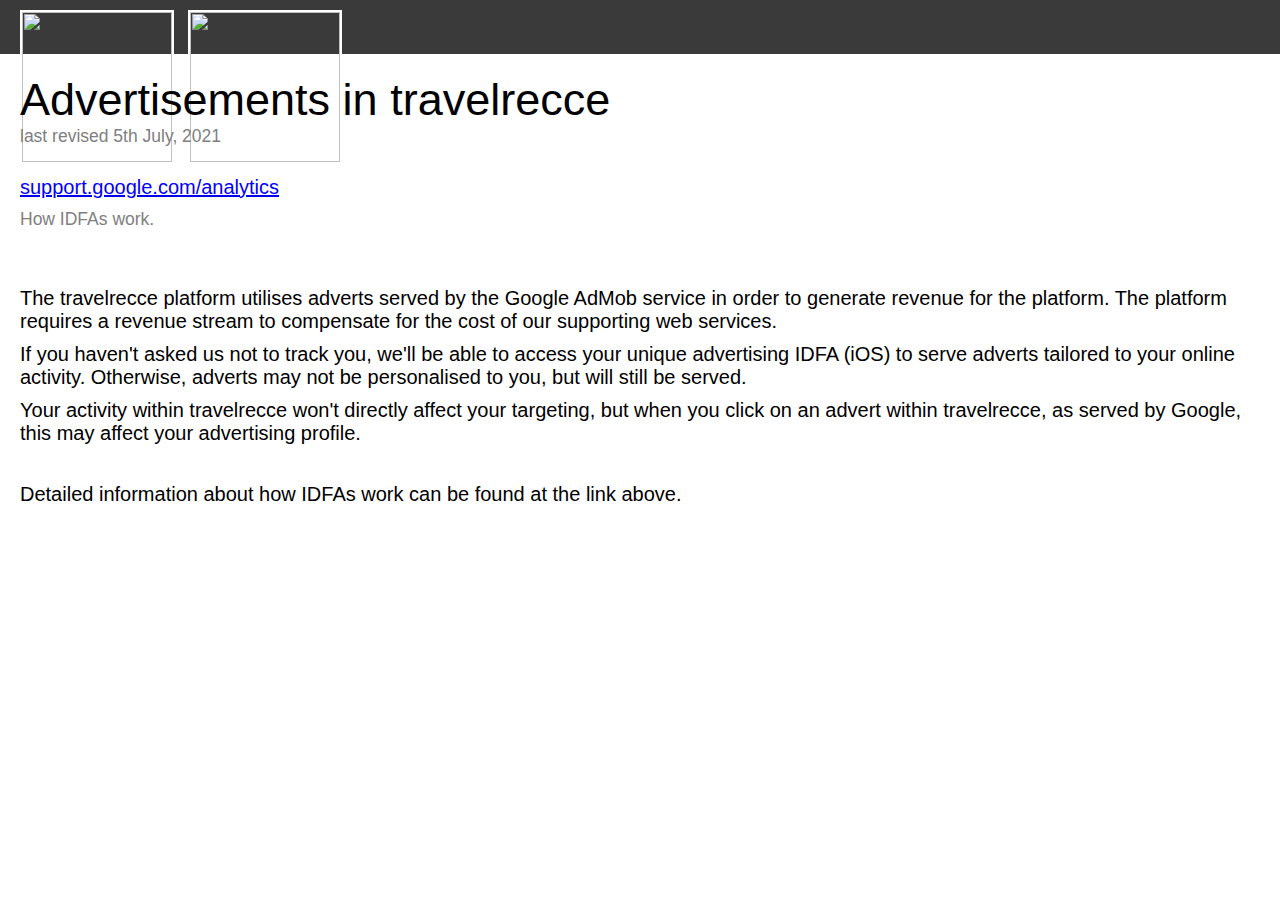
==== advertisements.html @ 1a1eaa1b "Add files via upload" ====
<html lang="en">
  <head>
    <meta charset="UTF-8">
    <title>travelrecce | Advertisements</title>
    <meta name="viewport" content="width=device-width, initial-scale=1.0">
    <meta name="travelrecce" content="travelrecce is an iOS app designed for the curation, and execution of the perfect day out.">
    <link rel='icon' href='https://raw.githubusercontent.com/jakesq/squaredassets/master/Icon-128.png' type='image/x-icon'>
    <style>
    @font-face {
        font-family: Roboto2;
        src: url('https://github.com/travelrecce/travelrecce.github.io/blob/master/fonts/Roboto/Roboto-Regular.ttf?raw=true') format('truetype');
      }
      @media only screen and (min-width: 200px) and (max-width: 799px) {
        .paddedBody {
          padding-left: 15px;
          padding-right: 15px;
          padding-top: 10px;
          padding-bottom: 10px;
        }
        .centerContainer {
          width: 100%;
          text-align: center;
        }
        .topNavBar {
          background-color: #3A3A3A;
          padding-left: 20px;
          padding-right: 10px;
          padding-top: 10px;
          padding-bottom: 10px;
          height: 33.5px;
        }
        .scrollContainer {
          width: 98%;
          display: flex;
          flex-wrap: nowrap;
          overflow-x: auto;
          -webkit-overflow-scrolling: touch;
          -ms-overflow-style: -ms-autohiding-scrollbar; 
        }
        .scrollItem {
          flex: 0 0 auto; 
          height: 135%;
        }
        .captionContainer {
          padding: 5px;
          width: 95%;
          height: 65px;
          border-radius: 15px;
          background-color: #212121;
          text-align: center;
          float: right;
        }
        h1 {
          color: black;
          font-weight: 400;
          font-size: 35px;
          margin-bottom: 10px;
          margin-top: 5px;
          padding: 0px;
          font-family: Roboto2, Arial, sans-serif;
        }
        .contentContainer {
          width: 100%;
        }
        .content {
          width: 100%;
        }
      }
      @media screen and (min-width: 800px) {
        .paddedBody {
          padding-left: 20px;
          padding-top: 20px;
          padding-bottom: 20px;
        }
        .centerContainer {
          width: 100%;
        }
        .topNavBar {
          background-color: #3A3A3A;
          padding-left: 20px;
          padding-right: 10px;
          padding-top: 10px;
          padding-bottom: 10px;
          height: 33.5px;
        }
        .scrollContainer {
          width: 98%;
          display: flex;
          flex-wrap: nowrap;
          overflow-x: auto;
          -webkit-overflow-scrolling: touch;
          -ms-overflow-style: -ms-autohiding-scrollbar; 
        }
        .scrollItem {
          flex: 0 0 auto; 
          height: 75%;
        }
        .captionContainer {
          padding: 5px;
          width: 95%;
          height: 43px;
          border-radius: 15px;
          background-color: #212121;
          text-align: center;
          float: right;
        }
        h1 {
          color: black;
          font-weight: 400;
          font-size: 45px;
          margin-bottom: 0px;
          margin-top: 0px;
          padding: 0px;
          font-family: Roboto2, Arial, sans-serif;
        }
        .contentContainer {
          width: 100%;
          display: table;
        }
        .content {
          display: table-cell;
          width: 45%;
        }
      }
      body {
        background-color: white;
        padding: 0px;
        margin: 0;
      }
      h2 {
        color: black;
        font-weight: 400;
        font-size: 25px;
        margin-top: 10px;
        margin-bottom: 10px;
        padding: 0px;
        font-family: Roboto2, Arial, sans-serif;
      }
      h3 {
        color: black;
        font-weight: 200;
        font-size: 20px;
        margin-top: 10px;
        margin-bottom: 10px;
        margin-right: 15px;
        padding: 0px;
        font-family: Roboto2, Arial, sans-serif;
      }
      .h3Link {
        color: blue;
        font-weight: 200;
        font-size: 20px;
        margin-top: 10px;
        margin-bottom: 10px;
        margin-right: 15px;
        padding: 0px;
        font-family: Roboto2, Arial, sans-serif;
      }
      h5 {
        color: grey;
        font-weight: 200;
        font-size: 17.5px;
        margin-top: 0px;
        padding: 0px;
        font-family: Roboto2, Arial, sans-serif;
      }
      img {
        border: 2px solid white;
        width: 150px;
        margin-bottom: 10px;
        margin-right: 10px;
        text-align: center;
      }
      img:hover {
        border: 2px solid grey;
      }
      ol {
        padding-left: 27.5px;
      }
      li {
        color: black;
        font-size: 17.5px;
        font-family: Roboto, Arial, sans-serif;
      }
      .containerDivider {
        width: 100px;
        height: 2px;
        border-radius: 5px;
        background-color: grey;
      }
      .customRow {
        display: table;
        table-layout: fixed; /*Optional*/
      }
      .customColumn {
        padding-left: 10px;
        display: table-cell;
      }
      .betaButton {
        background-color: #2096F3;
        color: black;
        padding: 8px 10px;
        border: none;
        border-radius: 10px;
        width: 310px;
        height: 50px;
        cursor: pointer;
        font-size: 25px;
      }
      .guideButton {
        background-color: #8EC96F;
        color: black;
        padding: 8px 10px;
        border: none;
        border-radius: 10px;
        width: 310px;
        height: 50px;
        cursor: pointer;
        font-size: 25px;
      }
        button:hover {
            background-color: grey;
            color: white;
        }
    </style>
  </head>
  <body>
    <div class="centerContainer">
      <div class="topNavBar">
        <a href="https://squaredsoftware.co.uk/"><img src="https://raw.githubusercontent.com/travelrecce/travelrecce.github.io/master/assets/images/sq.png"></img></a>
        <a href="https://travelrecce.com/"><img src="https://raw.githubusercontent.com/travelrecce/travelrecce.github.io/master/assets/images/tr.png"></img></a>
      </div>
    </div>
    <div class="paddedBody">
      <div class="centerContainer">
        <h1>
            Advertisements in travelrecce
        </h1>
        <h5>
            last revised 5th July, 2021
        </h5>
      </div>
      <a href="https://support.google.com/analytics/answer/2799357?hl=en#zippy=%2Cin-this-article"><div class="h3Link">support.google.com/analytics</div></a>
      <h5>How IDFAs work.</h5>
      <br>
      <h3>
          The travelrecce platform utilises adverts served by the Google AdMob service in order to generate revenue for the platform. The platform requires a revenue stream to compensate for the cost of our supporting web services.
      </h3>
      <h3>
          If you haven't asked us not to track you, we'll be able to access your unique advertising IDFA (iOS) to serve adverts tailored to your online activity.  Otherwise, adverts may not be personalised to you, but will still be served.
      </h3>
      <h3>
          Your activity within travelrecce won't directly affect your targeting, but when you click on an advert within travelrecce, as served by Google, this may affect your advertising profile.
      </h3>
      <br>
      <h3>
          Detailed information about how IDFAs work can be found at the link above.
      </h3>
      <br>
    </div>
  </body>
</html>
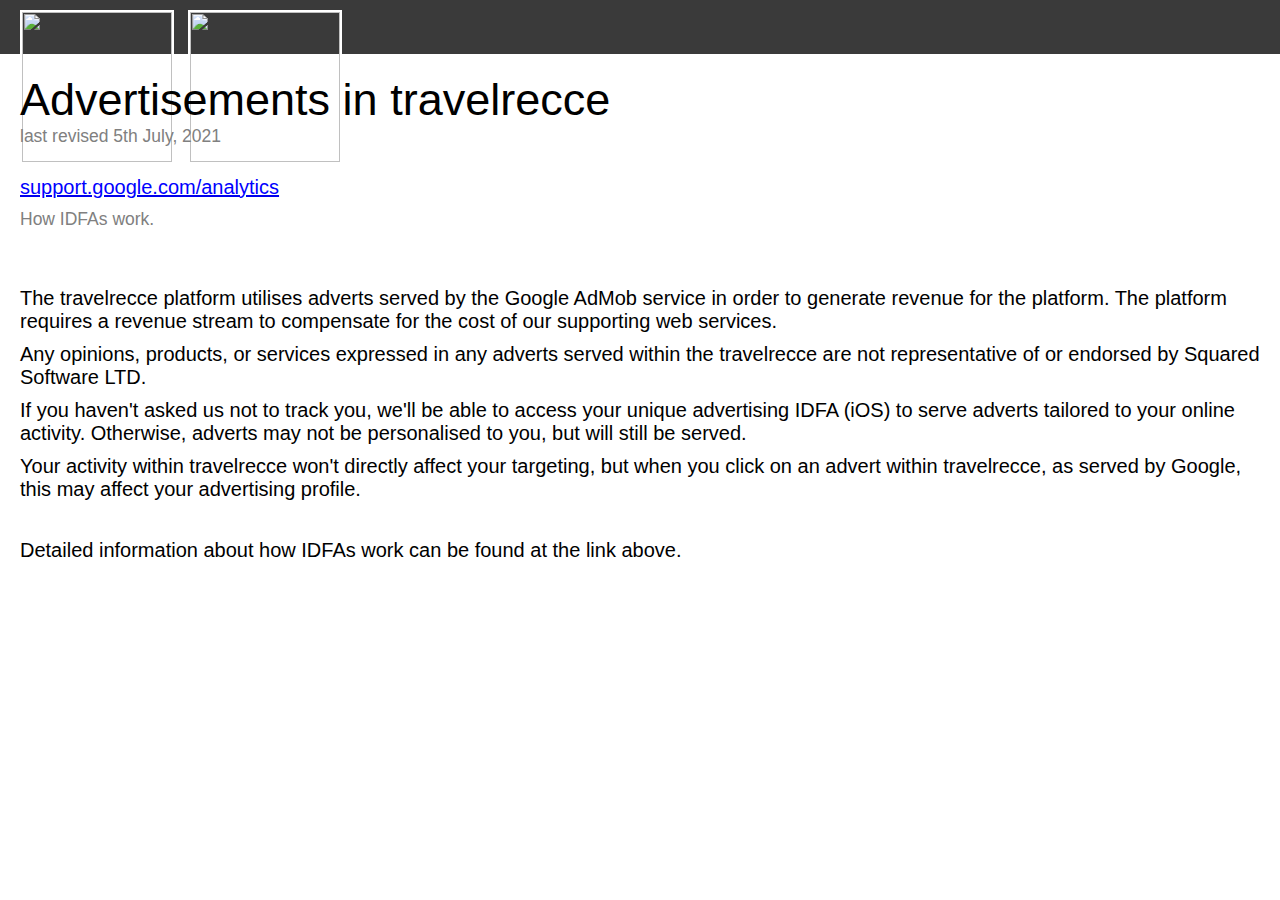
==== commit 4f7e5144: "Add files via upload" ====
--- a/advertisements.html
+++ b/advertisements.html
@@ -9,125 +9,125 @@
     @font-face {
         font-family: Roboto2;
         src: url('https://github.com/travelrecce/travelrecce.github.io/blob/master/fonts/Roboto/Roboto-Regular.ttf?raw=true') format('truetype');
-      }
-      @media only screen and (min-width: 200px) and (max-width: 799px) {
-        .paddedBody {
-          padding-left: 15px;
-          padding-right: 15px;
-          padding-top: 10px;
-          padding-bottom: 10px;
-        }
-        .centerContainer {
-          width: 100%;
-          text-align: center;
-        }
-        .topNavBar {
-          background-color: #3A3A3A;
-          padding-left: 20px;
-          padding-right: 10px;
-          padding-top: 10px;
-          padding-bottom: 10px;
-          height: 33.5px;
-        }
-        .scrollContainer {
-          width: 98%;
-          display: flex;
-          flex-wrap: nowrap;
-          overflow-x: auto;
-          -webkit-overflow-scrolling: touch;
-          -ms-overflow-style: -ms-autohiding-scrollbar; 
-        }
-        .scrollItem {
-          flex: 0 0 auto; 
-          height: 135%;
-        }
-        .captionContainer {
-          padding: 5px;
-          width: 95%;
-          height: 65px;
-          border-radius: 15px;
-          background-color: #212121;
-          text-align: center;
-          float: right;
-        }
-        h1 {
-          color: black;
-          font-weight: 400;
-          font-size: 35px;
-          margin-bottom: 10px;
-          margin-top: 5px;
-          padding: 0px;
-          font-family: Roboto2, Arial, sans-serif;
-        }
-        .contentContainer {
-          width: 100%;
-        }
-        .content {
-          width: 100%;
-        }
-      }
-      @media screen and (min-width: 800px) {
-        .paddedBody {
-          padding-left: 20px;
-          padding-top: 20px;
-          padding-bottom: 20px;
-        }
-        .centerContainer {
-          width: 100%;
-        }
-        .topNavBar {
-          background-color: #3A3A3A;
-          padding-left: 20px;
-          padding-right: 10px;
-          padding-top: 10px;
-          padding-bottom: 10px;
-          height: 33.5px;
-        }
-        .scrollContainer {
-          width: 98%;
-          display: flex;
-          flex-wrap: nowrap;
-          overflow-x: auto;
-          -webkit-overflow-scrolling: touch;
-          -ms-overflow-style: -ms-autohiding-scrollbar; 
-        }
-        .scrollItem {
-          flex: 0 0 auto; 
-          height: 75%;
-        }
-        .captionContainer {
-          padding: 5px;
-          width: 95%;
-          height: 43px;
-          border-radius: 15px;
-          background-color: #212121;
-          text-align: center;
-          float: right;
-        }
-        h1 {
-          color: black;
-          font-weight: 400;
-          font-size: 45px;
-          margin-bottom: 0px;
-          margin-top: 0px;
-          padding: 0px;
-          font-family: Roboto2, Arial, sans-serif;
-        }
-        .contentContainer {
-          width: 100%;
-          display: table;
-        }
-        .content {
-          display: table-cell;
-          width: 45%;
-        }
-      }
-      body {
+    }
+    @media only screen and (min-width: 200px) and (max-width: 799px) {
+    .paddedBody {
+        padding-left: 15px;
+        padding-right: 15px;
+        padding-top: 10px;
+        padding-bottom: 10px;
+    }
+    .centerContainer {
+        width: 100%;
+        text-align: center;
+    }
+    .topNavBar {
+        background-color: #3A3A3A;
+        padding-left: 20px;
+        padding-right: 10px;
+        padding-top: 10px;
+        padding-bottom: 10px;
+        height: 33.5px;
+    }
+    .scrollContainer {
+        width: 98%;
+        display: flex;
+        flex-wrap: nowrap;
+        overflow-x: auto;
+        -webkit-overflow-scrolling: touch;
+        -ms-overflow-style: -ms-autohiding-scrollbar; 
+    }
+    .scrollItem {
+        flex: 0 0 auto; 
+        height: 135%;
+    }
+    .captionContainer {
+        padding: 5px;
+        width: 95%;
+        height: 65px;
+        border-radius: 15px;
+        background-color: #212121;
+        text-align: center;
+        float: right;
+    }
+    h1 {
+        color: black;
+        font-weight: 400;
+        font-size: 35px;
+        margin-bottom: 10px;
+        margin-top: 5px;
+        padding: 0px;
+        font-family: Roboto2, Arial, sans-serif;
+    }
+    .contentContainer {
+        width: 100%;
+    }
+    .content {
+        width: 100%;
+    }
+    }
+    @media screen and (min-width: 800px) {
+    .paddedBody {
+        padding-left: 20px;
+        padding-top: 20px;
+        padding-bottom: 20px;
+    }
+    .centerContainer {
+        width: 100%;
+    }
+    .topNavBar {
+        background-color: #3A3A3A;
+        padding-left: 20px;
+        padding-right: 10px;
+        padding-top: 10px;
+        padding-bottom: 10px;
+        height: 33.5px;
+    }
+    .scrollContainer {
+        width: 98%;
+        display: flex;
+        flex-wrap: nowrap;
+        overflow-x: auto;
+        -webkit-overflow-scrolling: touch;
+        -ms-overflow-style: -ms-autohiding-scrollbar; 
+    }
+    .scrollItem {
+        flex: 0 0 auto; 
+        height: 75%;
+    }
+    .captionContainer {
+        padding: 5px;
+        width: 95%;
+        height: 43px;
+        border-radius: 15px;
+        background-color: #212121;
+        text-align: center;
+        float: right;
+    }
+    h1 {
+        color: black;
+        font-weight: 400;
+        font-size: 45px;
+        margin-bottom: 0px;
+        margin-top: 0px;
+        padding: 0px;
+        font-family: Roboto2, Arial, sans-serif;
+    }
+    .contentContainer {
+        width: 100%;
+        display: table;
+    }
+    .content {
+        display: table-cell;
+        width: 45%;
+    }
+    }
+    body {
         background-color: white;
         padding: 0px;
         margin: 0;
-      }
-      h2 {
+    }
+    h2 {
         color: black;
         font-weight: 400;
         font-size: 25px;
@@ -135,8 +135,8 @@
         margin-bottom: 10px;
         padding: 0px;
         font-family: Roboto2, Arial, sans-serif;
-      }
-      h3 {
+    }
+    h3 {
         color: black;
         font-weight: 200;
         font-size: 20px;
@@ -145,8 +145,8 @@
         margin-right: 15px;
         padding: 0px;
         font-family: Roboto2, Arial, sans-serif;
-      }
-      .h3Link {
+    }
+    .h3Link {
         color: blue;
         font-weight: 200;
         font-size: 20px;
@@ -155,48 +155,48 @@
         margin-right: 15px;
         padding: 0px;
         font-family: Roboto2, Arial, sans-serif;
-      }
-      h5 {
+    }
+    h5 {
         color: grey;
         font-weight: 200;
         font-size: 17.5px;
         margin-top: 0px;
         padding: 0px;
         font-family: Roboto2, Arial, sans-serif;
-      }
-      img {
+    }
+    img {
         border: 2px solid white;
         width: 150px;
         margin-bottom: 10px;
         margin-right: 10px;
         text-align: center;
-      }
-      img:hover {
+    }
+    img:hover {
         border: 2px solid grey;
-      }
-      ol {
+    }
+    ol {
         padding-left: 27.5px;
-      }
-      li {
+    }
+    li {
         color: black;
         font-size: 17.5px;
-        font-family: Roboto, Arial, sans-serif;
-      }
-      .containerDivider {
+        font-family: Robot2, Arial, sans-serif;
+    }
+    .containerDivider {
         width: 100px;
         height: 2px;
         border-radius: 5px;
         background-color: grey;
-      }
-      .customRow {
+    }
+    .customRow {
         display: table;
-        table-layout: fixed; /*Optional*/
-      }
-      .customColumn {
+        table-layout: fixed;
+    }
+    .customColumn {
         padding-left: 10px;
         display: table-cell;
-      }
-      .betaButton {
+    }
+    .betaButton {
         background-color: #2096F3;
         color: black;
         padding: 8px 10px;
@@ -206,8 +206,8 @@
         height: 50px;
         cursor: pointer;
         font-size: 25px;
-      }
-      .guideButton {
+    }
+    .guideButton {
         background-color: #8EC96F;
         color: black;
         padding: 8px 10px;
@@ -217,11 +217,11 @@
         height: 50px;
         cursor: pointer;
         font-size: 25px;
-      }
-        button:hover {
-            background-color: grey;
-            color: white;
-        }
+    }
+    button:hover {
+        background-color: grey;
+        color: white;
+    }
     </style>
   </head>
   <body>
@@ -247,6 +247,9 @@
           The travelrecce platform utilises adverts served by the Google AdMob service in order to generate revenue for the platform. The platform requires a revenue stream to compensate for the cost of our supporting web services.
       </h3>
       <h3>
+          Any opinions, products, or services expressed in any adverts served within the travelrecce are not representative of or endorsed by Squared Software LTD.
+      </h3>
+      <h3>
           If you haven't asked us not to track you, we'll be able to access your unique advertising IDFA (iOS) to serve adverts tailored to your online activity.  Otherwise, adverts may not be personalised to you, but will still be served.
       </h3>
       <h3>
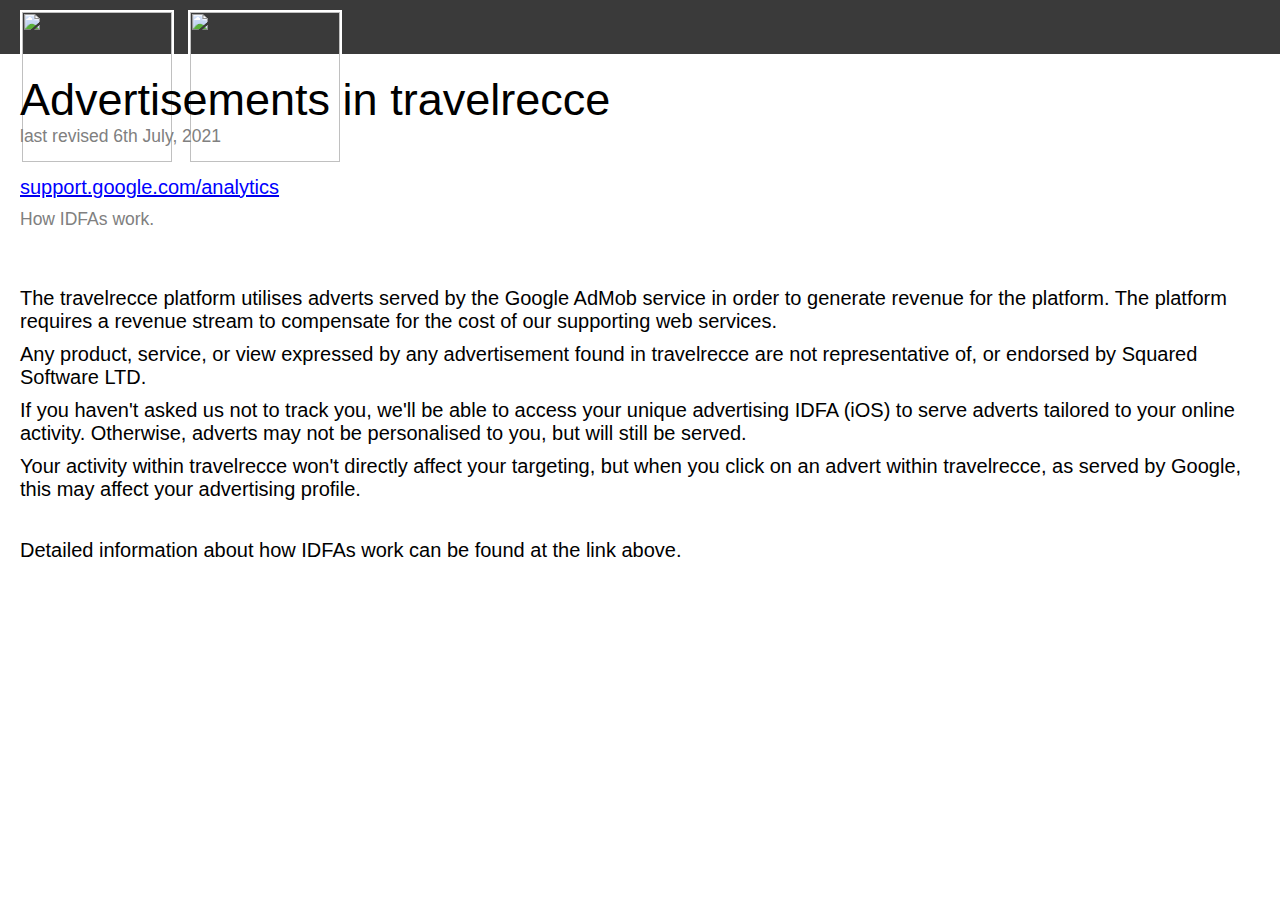
==== commit a291cd9d: "Update advertisements.html" ====
--- a/advertisements.html
+++ b/advertisements.html
@@ -237,7 +237,7 @@
             Advertisements in travelrecce
         </h1>
         <h5>
-            last revised 5th July, 2021
+            last revised 6th July, 2021
         </h5>
       </div>
       <a href="https://support.google.com/analytics/answer/2799357?hl=en#zippy=%2Cin-this-article"><div class="h3Link">support.google.com/analytics</div></a>
@@ -247,7 +247,7 @@
           The travelrecce platform utilises adverts served by the Google AdMob service in order to generate revenue for the platform. The platform requires a revenue stream to compensate for the cost of our supporting web services.
       </h3>
       <h3>
-          Any opinions, products, or services expressed in any adverts served within the travelrecce are not representative of or endorsed by Squared Software LTD.
+          Any product, service, or view expressed by any advertisement found in travelrecce are not representative of, or endorsed by Squared Software LTD.
       </h3>
       <h3>
           If you haven't asked us not to track you, we'll be able to access your unique advertising IDFA (iOS) to serve adverts tailored to your online activity.  Otherwise, adverts may not be personalised to you, but will still be served.
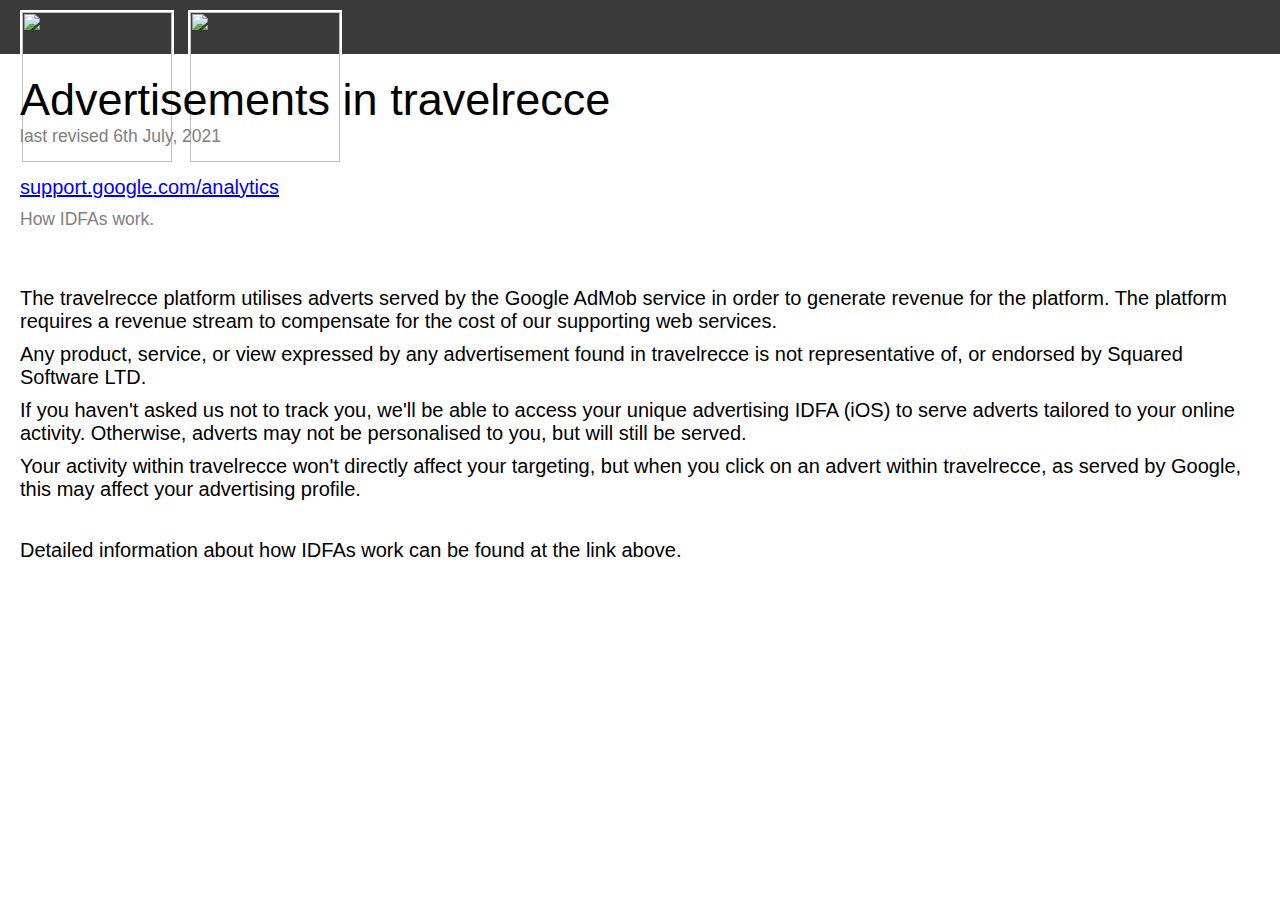
==== commit 57d8c9ad: "Update advertisements.html" ====
--- a/advertisements.html
+++ b/advertisements.html
@@ -247,7 +247,7 @@
           The travelrecce platform utilises adverts served by the Google AdMob service in order to generate revenue for the platform. The platform requires a revenue stream to compensate for the cost of our supporting web services.
       </h3>
       <h3>
-          Any product, service, or view expressed by any advertisement found in travelrecce are not representative of, or endorsed by Squared Software LTD.
+          Any product, service, or view expressed by any advertisement found in travelrecce is not representative of, or endorsed by Squared Software LTD.
       </h3>
       <h3>
           If you haven't asked us not to track you, we'll be able to access your unique advertising IDFA (iOS) to serve adverts tailored to your online activity.  Otherwise, adverts may not be personalised to you, but will still be served.
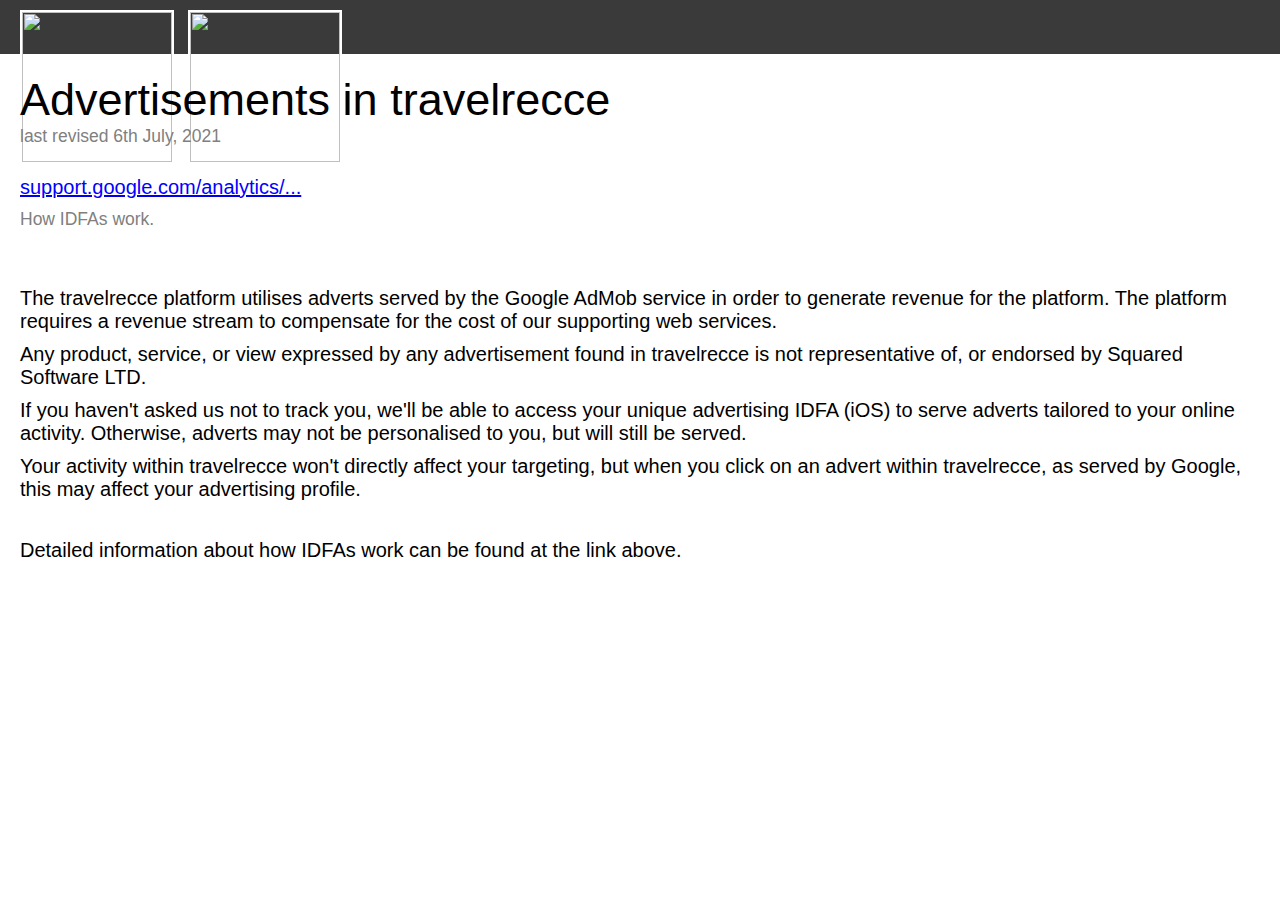
==== commit e3e33395: "Update advertisements.html" ====
--- a/advertisements.html
+++ b/advertisements.html
@@ -4,7 +4,7 @@
     <title>travelrecce | Advertisements</title>
     <meta name="viewport" content="width=device-width, initial-scale=1.0">
     <meta name="travelrecce" content="travelrecce is an iOS app designed for the curation, and execution of the perfect day out.">
-    <link rel='icon' href='https://raw.githubusercontent.com/jakesq/squaredassets/master/Icon-128.png' type='image/x-icon'>
+    <link rel='icon' href='assets/images/favicon.png' type='image/x-icon'>
     <style>
     @font-face {
         font-family: Roboto2;
@@ -240,7 +240,7 @@
             last revised 6th July, 2021
         </h5>
       </div>
-      <a href="https://support.google.com/analytics/answer/2799357?hl=en#zippy=%2Cin-this-article"><div class="h3Link">support.google.com/analytics</div></a>
+      <a href="https://support.google.com/analytics/answer/2799357?hl=en#zippy=%2Cin-this-article"><div class="h3Link">support.google.com/analytics/...</div></a>
       <h5>How IDFAs work.</h5>
       <br>
       <h3>
